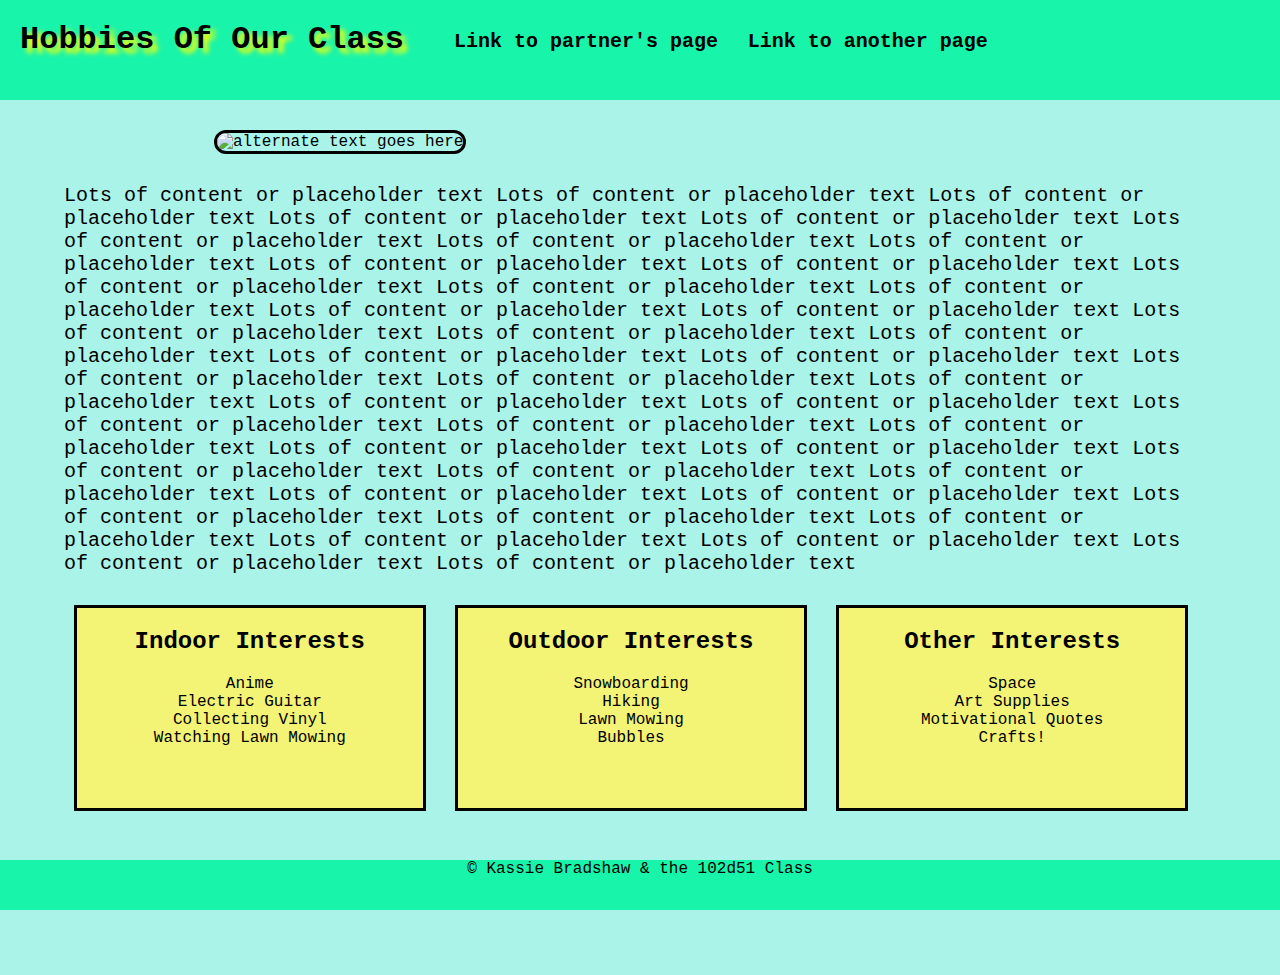
==== class-06/in-class-demo/index.html @ f88d2eec "Played with CSS" ====
<!DOCTYPE html>
<html>
  <head>
    <title>102d51 Website</title>
    <link rel="stylesheet" href="style.css">
  </head>

  <!-- internal style rules ** BAD PRACTICE, use sparingly** -->
<!-- <style>
  body {
    background-color: blue;
    }
</style> -->

<!-- Example of INLINE styling (in the HTML element itself) ** BAD PRACTICE, use sparingly **-->
  <!-- <body style="background-color: green"> -->
    <body>
    <header>
      <h1>Hobbies Of Our Class</h1>  
      <nav>
        <ul>
          <li><a href="https://kassiebradshaw.github.io/reading-notes">Link to partner's page</a></li>
          <li><a href="#">Link to another page</a></li>
        </ul>
      </nav>
    </header>

    <main>
      <section>

        <img id="hero-img" src="https://images.unsplash.com/photo-1503676260728-1c00da094a0b?ixlib=rb-4.0.3&ixid=MnwxMjA3fDB8MHxwaG90by1wYWdlfHx8fGVufDB8fHx8&auto=format&fit=crop&w=1122&q=80" alt="alternate text goes here" />
  
        <p>Lots of content or placeholder text Lots of content or placeholder text Lots of content or placeholder text Lots of content or placeholder text Lots of content or placeholder text Lots of content or placeholder text Lots of content or placeholder text Lots of content or placeholder text Lots of content or placeholder text Lots of content or placeholder text Lots of content or placeholder text Lots of content or placeholder text Lots of content or placeholder text Lots of content or placeholder text Lots of content or placeholder text Lots of content or placeholder text Lots of content or placeholder text Lots of content or placeholder text Lots of content or placeholder text Lots of content or placeholder text Lots of content or placeholder text Lots of content or placeholder text Lots of content or placeholder text Lots of content or placeholder text Lots of content or placeholder text Lots of content or placeholder text Lots of content or placeholder text Lots of content or placeholder text Lots of content or placeholder text Lots of content or placeholder text Lots of content or placeholder text Lots of content or placeholder text Lots of content or placeholder text Lots of content or placeholder text Lots of content or placeholder text Lots of content or placeholder text Lots of content or placeholder text Lots of content or placeholder text Lots of content or placeholder text Lots of content or placeholder text Lots of content or placeholder text Lots of content or placeholder text </p>
      </section>

      <section class="lower-sections">
        <h2>Indoor Interests</h2>
        <ul class="lower-lists">
          <li>Anime</li>
          <li>Electric Guitar</li>
          <li>Collecting Vinyl</li>
          <li>Watching Lawn Mowing</li>
        </ul>
      </section>



<!-- Here's a note, browser won't read it -->



      <section class="lower-sections">
        <h2>Outdoor Interests</h2>
        <ul class="lower-lists">
          <li>Snowboarding</li>
          <li>Hiking</li>
          <li>Lawn Mowing</li>
          <li>Bubbles</li>
        </ul>
      </section>

      <section class="lower-sections">
        <h2>Other Interests</h2>
        <ul class="lower-lists">
          <li>Space</li>
          <li>Art Supplies</li>
          <li>Motivational Quotes</li>
          <li>Crafts!</li>
        </ul>
      </section>
    </main>

    <footer>
      <p>&copy; Kassie Bradshaw & the 102d51 Class</p>
    </footer>
  </body>
</html>
---- class-06/in-class-demo/style.css ----
body {
  background-color: rgb(170, 243, 233);
  margin: 0;
  padding: 0;
  font-family: 'Courier New', Courier, monospace;
}

header {
  background-color: rgb(25, 244, 171);
  height: 100px;
}

h1 {
  float: left;
  margin-left: 20px;
  margin-right: 50px;
  color: black;
  text-shadow: 5px 5px 5px yellow;
}

ul {
  padding: 0;
  margin: 0;
}

nav li {
  display: inline-block;
  margin-top: 30px;
  margin-right: 20px;
}

nav li a {
  color: black;
  text-decoration: none;
  font-size: 20px;
  font-weight: 600;
  cursor: pointer;
}

nav li a:hover {
  color: white;
  text-decoration: underline;
  font-size: 22px;
}

main {
  width: 90%;
  margin: 30px auto;
  min-height: 700px;
}

#hero-img {
  width: 70%;
  height: 400px;
  border: 3px solid black;
  margin-left: 150px;
  border-radius: 25px;
}

#hero-img:hover {
  border-radius: 50px;
  border: 3px solid white;
}

main p {
  font-size: 20px;
  margin-top: 30px;
}

.lower-sections {
  display: inline-block;
  width: 30%;
  height: 200px;
  margin: 10px;
  text-align: center;
  background-color: rgb(243, 243, 118);
  border: 3px solid black;
}

.lower-sections ul {
  height: 300px;
}

.lower-sections li {
  list-style: none;
}

footer {
  text-align: center;
  background-color: rgb(25, 244, 171);
  height: 50px;
}
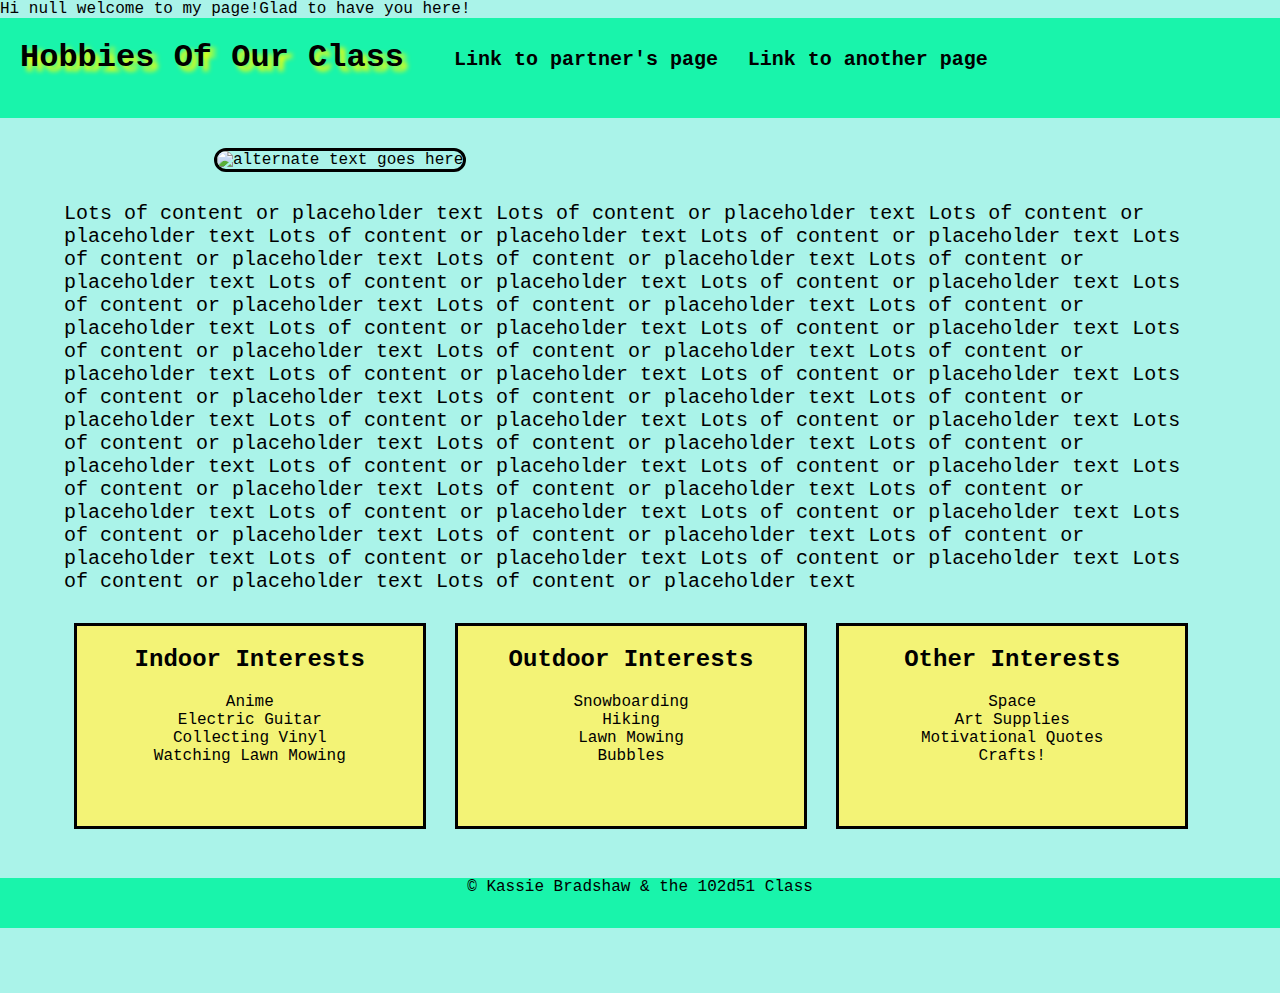
==== commit 61d7776e: "JS Demo" ====
--- a/class-06/in-class-demo/index.html
+++ b/class-06/in-class-demo/index.html
@@ -4,17 +4,15 @@
     <title>102d51 Website</title>
     <link rel="stylesheet" href="style.css">
   </head>
-
-  <!-- internal style rules ** BAD PRACTICE, use sparingly** -->
-<!-- <style>
-  body {
-    background-color: blue;
-    }
-</style> -->
-
-<!-- Example of INLINE styling (in the HTML element itself) ** BAD PRACTICE, use sparingly **-->
-  <!-- <body style="background-color: green"> -->
-    <body>
+  
+  <!-- <script>
+    console.log("I am in the HTML");
+    alert("Welcome to my page!"); 
+  </script> -->
+  
+  
+  <body>
+    <script src="app.js"></script>
     <header>
       <h1>Hobbies Of Our Class</h1>  
       <nav>
